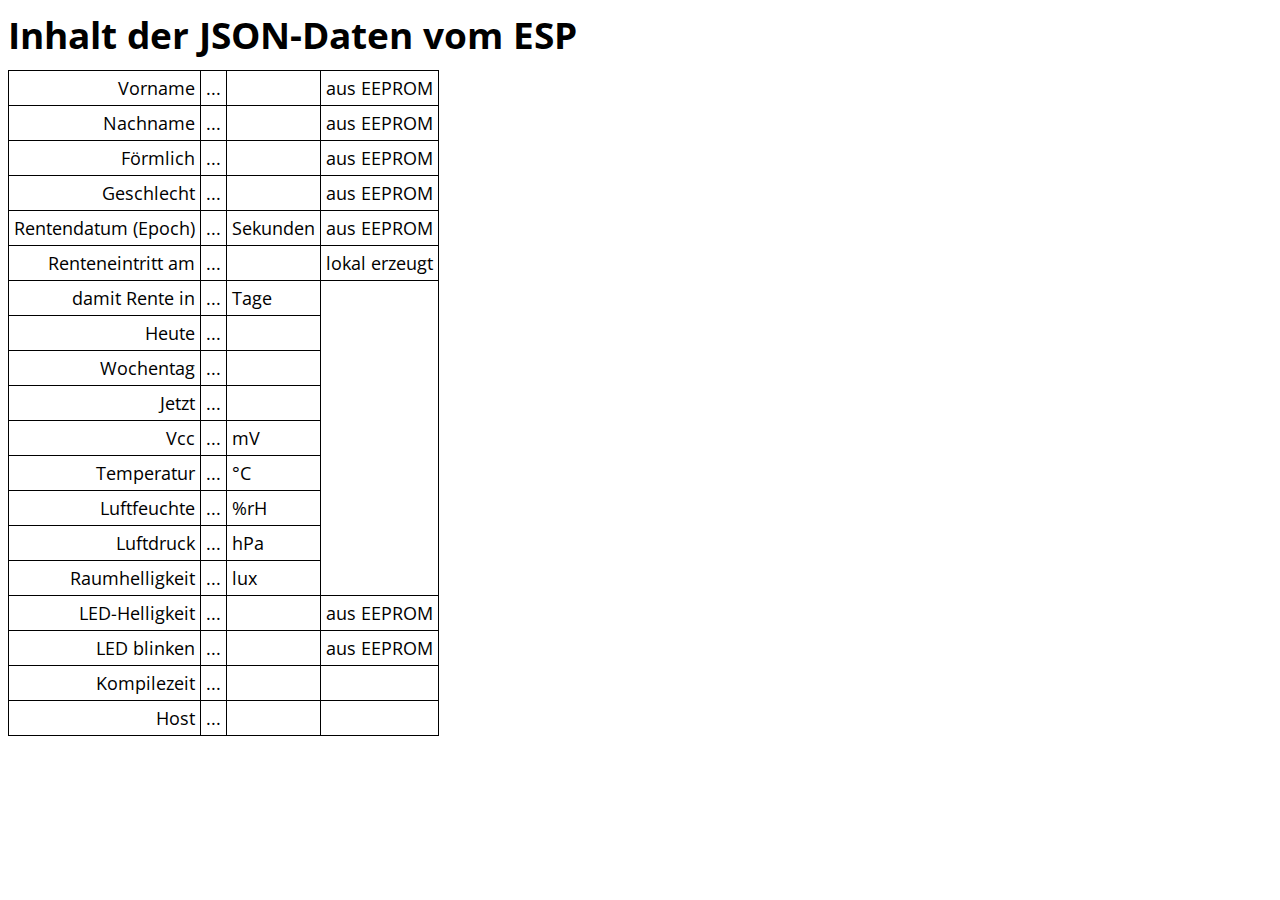
==== data/json.html @ 2db7116b "Initialer Upload der RoW-Uhr" ====
<!DOCTYPE html>
<html lang="de">
    <head>
		<meta http-equiv="Content-Type" content="text/html; charset=utf-8"/>
		<title>RoW-JSON-Daten</title>
		<link rel="stylesheet" href="stil.css">
		<style>
			@import url('https://fonts.googleapis.com/css2?family=Open+Sans:ital,wght@0,300;0,700;1,400&family=Sofia&display=swap');
			table, th, td {
			  border: thin solid black;
			  border-collapse: collapse;
			  padding: 5px;
			}
			
			h1 {
				font-family: 'Open Sans', sans-serif; font-size: 2.3em;
				margin-top: 10px;
				margin-bottom: 10px;
				}

		</style> 
    </head>
<body>
<script>
var Counter = 0;
var EpochRente;
var url = window.location.hostname;

getJSON();
//document.addEventListener("DOMContentLoaded", function(event) { 
//  putCounter();
//});

setInterval(function() {
  // Call der Function mit 5 Sekunden Interval
  getData()
  getJSON();
  MakeRenteDatum(EpochRente);
}, 1000); //1000ms update rate

setInterval(function() {
  // Call der Function mit 5 Sekunden Interval
  putCounter();
  MakeRenteDatum(EpochRente);
}, 2000); //1000ms update rate

function getData() {
  var xhttp = new XMLHttpRequest();
  var LedValue;
  xhttp.onreadystatechange = function() {
    if (this.readyState == 4 && this.status == 200) {
		Counter++;
    }
  };
  xhttp.open("GET", "readLED", true);
  xhttp.send();
}


function getJSON() {
  var xhttp = new XMLHttpRequest();
  xhttp.onreadystatechange = function() {
	if (this.readyState == 4 && this.status == 200) {
		var ESPObj = JSON.parse(this.responseText);
		document.getElementById("vorname").innerHTML = ESPObj.vorname;
		document.getElementById("nachname").innerHTML = ESPObj.nachname;
		document.getElementById("foermlich").innerHTML = ESPObj.foermlich;
		document.getElementById("geschlecht").innerHTML = ESPObj.geschlecht;
		document.getElementById("wochentag").innerHTML = ESPObj.wochentag;
		document.getElementById("tag").innerHTML = ESPObj.tag;
		document.getElementById("uhrzeit").innerHTML = ESPObj.uhrzeit;
		document.getElementById("compile").innerHTML = ESPObj.compile;
		document.getElementById("rentein").innerHTML = ESPObj.rentein;
		document.getElementById("rente").innerHTML = ESPObj.rente;
		EpochRente = ESPObj.rente;
		document.getElementById("temperatur").innerHTML = ESPObj.temperatur;
		document.getElementById("feuchte").innerHTML = ESPObj.feuchte;
		document.getElementById("druck").innerHTML = ESPObj.druck;
		document.getElementById("helligkeit").innerHTML = ESPObj.helligkeit;
		document.getElementById("bright").innerHTML = ESPObj.bright;
		document.getElementById("blink").innerHTML = ESPObj.blink;
		document.getElementById("vcc").innerHTML = ESPObj.vcc;
		document.getElementById("host").innerHTML = "http://" + url;
		document.getElementById("displayCount").innerHTML = Counter;
	}
  };
  xhttp.open("GET", "readJSON", true);
  xhttp.send();
}

/*function putCounter() {
	document.getElementById("displayCount").innerHTML = Counter;
	//document.getElementById("rentedatum").innerHTML = DateRente;
	Counter = Counter + 1;
	}*/
	
function MakeRenteDatum(TimeIn){
	var jsEpoch;
	var RenteString;
	var monate = ["Januar", "Februar", "März", "April", "Mai", "Juni", "Juli", "August", "September", "Oktober", "November", "Dezember"];
	jsEpoch = new Date(TimeIn * 1000);
	RenteString = jsEpoch.getDate()+"."+monate[jsEpoch.getMonth()]+" "+jsEpoch.getFullYear();
	document.getElementById("rentedatum").innerHTML = RenteString;
   }

	
</script>

<h1>
Inhalt der JSON-Daten vom ESP
<br>
</h1>

<font size="4em" face="Open Sans" >
 <table>

  <tr>
    <td align="right">Vorname</td>
    <td align="right"><span id="vorname">...</span></td>
    <td align="left">      </td>
	<td align="left">aus EEPROM</td>
  </tr>
  <tr>
    <td align="right">Nachname</td>
    <td align="right"><span id="nachname">...</span></td>
    <td align="left"></td>
	<td align="left">aus EEPROM</td>
  </tr>
  <tr>
    <td align="right">Förmlich</td>
    <td align="right"><span id="foermlich">...</span></td>
    <td align="left"></td>
	<td align="left">aus EEPROM</td>
  </tr>
  <tr>
    <td align="right">Geschlecht</td>
    <td align="right"><span id="geschlecht">...</span></td>
    <td align="left"></td>
	<td align="left">aus EEPROM</td>
  </tr>
  <tr>
    <td align="right">Rentendatum (Epoch)</td>
    <td align="right"><span id="rente">...</span></td>
    <td align="left">Sekunden</td>
	<td align="left">aus EEPROM</td>
  </tr>
  <tr>
    <td align="right">Renteneintritt am</td>
    <td align="right"><span id="rentedatum">...</span></td>
    <td align="left"></td>
	<td align="left">lokal erzeugt</td>
  </tr>
  <tr>
    <td align="right">damit Rente in</td>
    <td align="right"><span id="rentein">...</span></td>
    <td align="left">Tage</td>
  </tr>
  <tr>
    <td align="right">Heute</td>
    <td align="right"><span id="tag">...</span></td>
    <td align="left"></td>
  </tr>
  <tr>
    <td align="right">Wochentag</td>
    <td align="right"><span id="wochentag">...</span></td>
    <td align="left"></td>
  </tr>
  <tr>
    <td align="right">Jetzt</td>
    <td align="right"><span id="uhrzeit">...</span></td>
    <td align="left"></td>
  </tr>
  <tr>
    <td align="right">Vcc</td>
    <td align="right"><span id="vcc">...</span></td>
    <td align="left">mV</td>
  </tr>
  <tr>
    <td align="right">Temperatur</td>
    <td align="right"><span id="temperatur">...</span></td>
    <td align="left">°C</td>
  </tr>
  <tr>
    <td align="right">Luftfeuchte</td>
    <td align="right"><span id="feuchte">...</span></td>
    <td align="left">%rH</td>
  </tr>
  <tr>
    <td align="right">Luftdruck</td>
    <td align="right"><span id="druck">...</span></td>
    <td align="left">hPa</td>
  </tr>
  <tr>
    <td align="right">Raumhelligkeit</td>
    <td align="right"><span id="helligkeit">...</span></td>
    <td align="left">lux</td>
  </tr>
  <tr>
    <td align="right">LED-Helligkeit</td>
    <td align="right"><span id="bright">...</span></td>
    <td align="left"></td>
	<td align="left">aus EEPROM</td>
  </tr>
  <tr>
    <td align="right">LED blinken</td>
    <td align="right"><span id="blink">...</span></td>
    <td align="left"></td>
	<td align="left">aus EEPROM</td>
  </tr>
  <tr>
    <td align="right">Kompilezeit</td>
    <td align="right"><span id="compile">...</span></td>
    <td align="left"></td>
  </tr>
  <tr>
    <td align="right">Host</td>
    <td align="right"><span id="host">...</span></td>
    <td align="right"></td>
	<td align="center"> <span id="displayCount"></span></td>
  </tr>

</table>
</font>
</body>
</html>
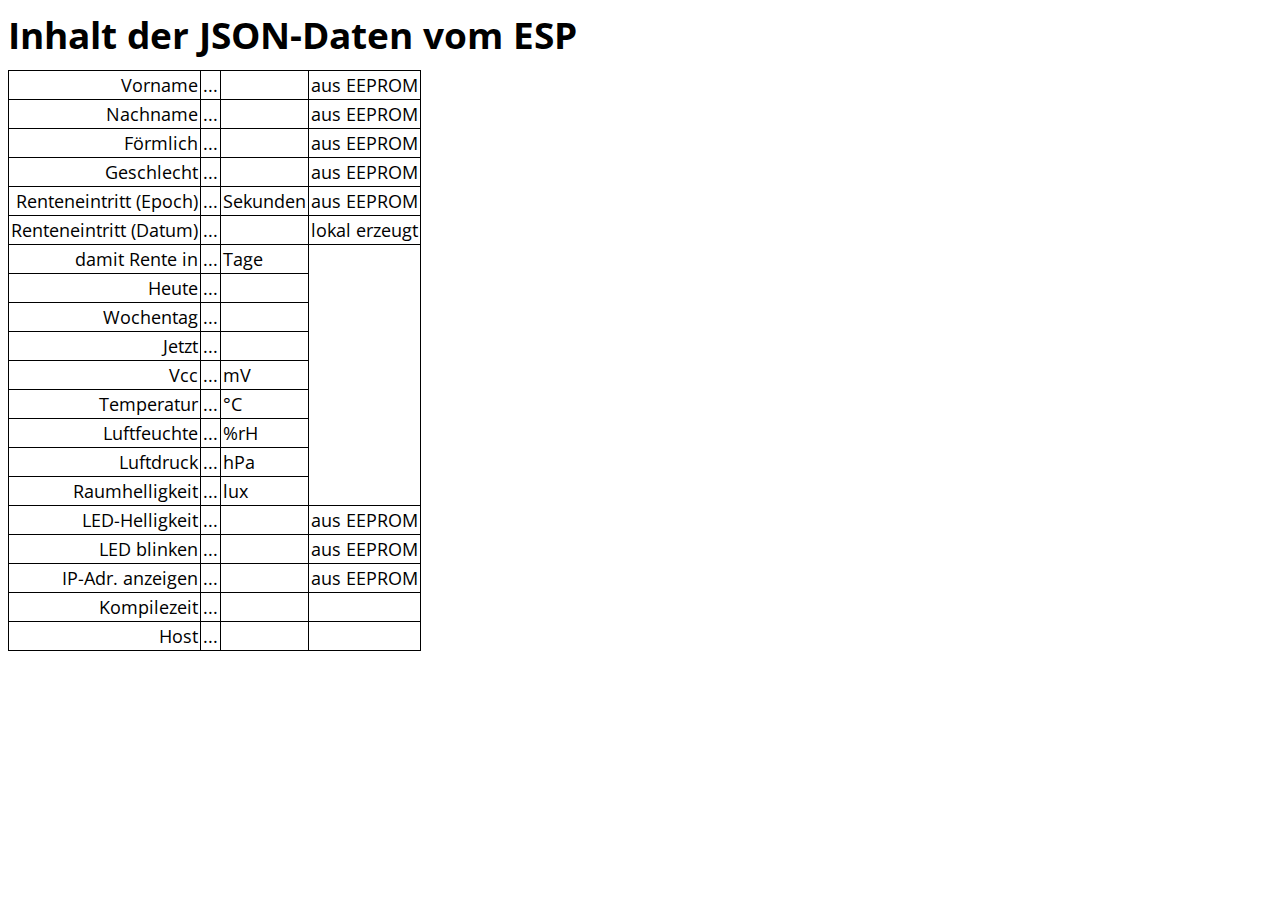
==== commit 1a4fa28c: "Add files via upload" ====
--- a/data/json.html
+++ b/data/json.html
@@ -9,7 +9,7 @@
 			table, th, td {
 			  border: thin solid black;
 			  border-collapse: collapse;
-			  padding: 5px;
+			  padding: 2px;
 			}
 			
 			h1 {
@@ -79,6 +79,7 @@
 		document.getElementById("helligkeit").innerHTML = ESPObj.helligkeit;
 		document.getElementById("bright").innerHTML = ESPObj.bright;
 		document.getElementById("blink").innerHTML = ESPObj.blink;
+		document.getElementById("ipaddress").innerHTML = ESPObj.showIP;
 		document.getElementById("vcc").innerHTML = ESPObj.vcc;
 		document.getElementById("host").innerHTML = "http://" + url;
 		document.getElementById("displayCount").innerHTML = Counter;
@@ -139,13 +140,13 @@
 	<td align="left">aus EEPROM</td>
   </tr>
   <tr>
-    <td align="right">Rentendatum (Epoch)</td>
+    <td align="right">Renteneintritt (Epoch)</td>
     <td align="right"><span id="rente">...</span></td>
     <td align="left">Sekunden</td>
 	<td align="left">aus EEPROM</td>
   </tr>
   <tr>
-    <td align="right">Renteneintritt am</td>
+    <td align="right">Renteneintritt (Datum)</td>
     <td align="right"><span id="rentedatum">...</span></td>
     <td align="left"></td>
 	<td align="left">lokal erzeugt</td>
@@ -204,6 +205,12 @@
   <tr>
     <td align="right">LED blinken</td>
     <td align="right"><span id="blink">...</span></td>
+    <td align="left"></td>
+	<td align="left">aus EEPROM</td>
+  </tr>
+  <tr>
+    <td align="right">IP-Adr. anzeigen</td>
+    <td align="right"><span id="ipaddress">...</span></td>
     <td align="left"></td>
 	<td align="left">aus EEPROM</td>
   </tr>
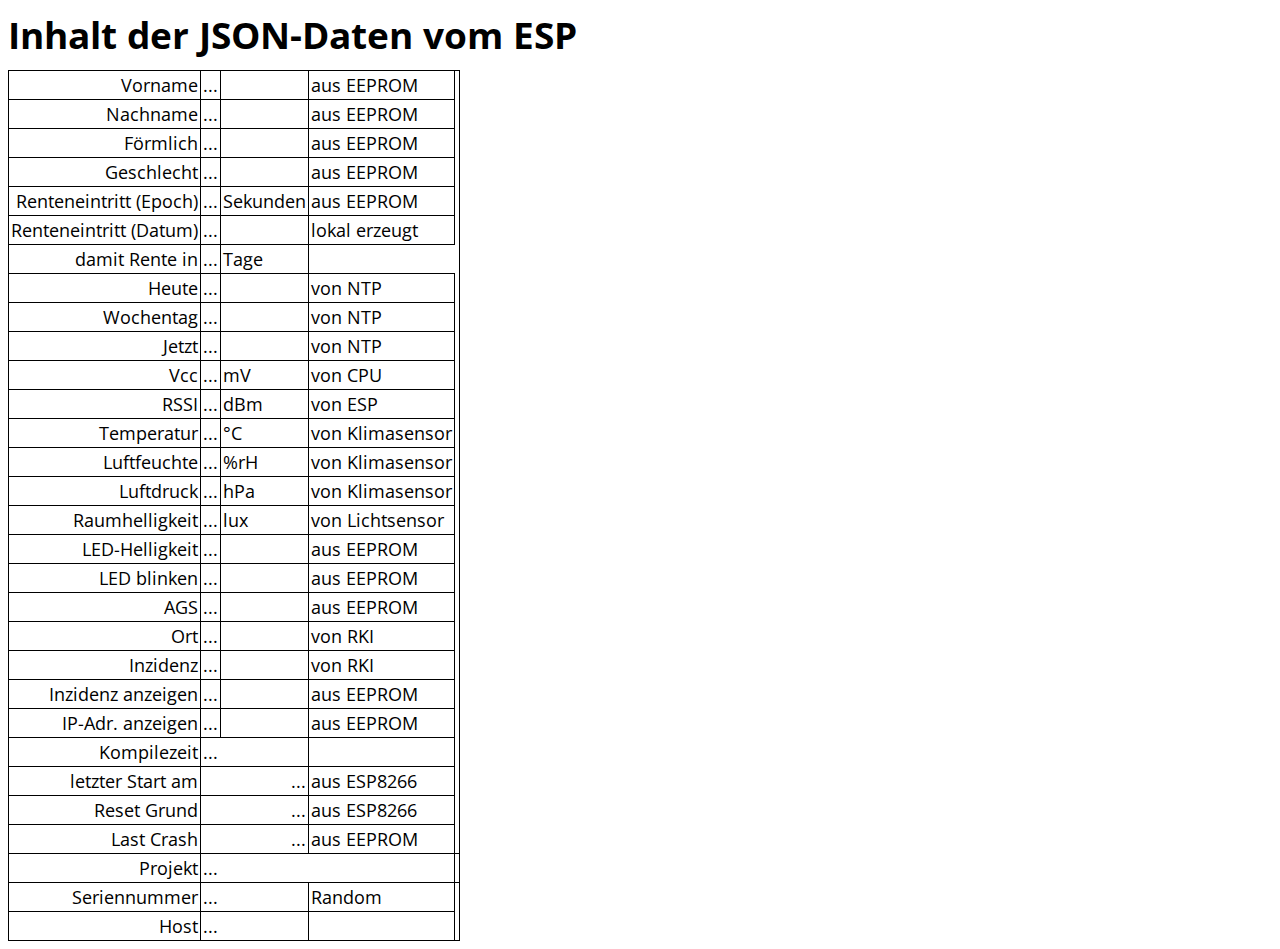
==== commit fd44408e: "Major Update" ====
--- a/data/json.html
+++ b/data/json.html
@@ -1,233 +1,311 @@
-<!DOCTYPE html>
-<html lang="de">
-    <head>
-		<meta http-equiv="Content-Type" content="text/html; charset=utf-8"/>
-		<title>RoW-JSON-Daten</title>
-		<link rel="stylesheet" href="stil.css">
-		<style>
-			@import url('https://fonts.googleapis.com/css2?family=Open+Sans:ital,wght@0,300;0,700;1,400&family=Sofia&display=swap');
-			table, th, td {
-			  border: thin solid black;
-			  border-collapse: collapse;
-			  padding: 2px;
-			}
-			
-			h1 {
-				font-family: 'Open Sans', sans-serif; font-size: 2.3em;
-				margin-top: 10px;
-				margin-bottom: 10px;
-				}
-
-		</style> 
-    </head>
-<body>
-<script>
-var Counter = 0;
-var EpochRente;
-var url = window.location.hostname;
-
-getJSON();
-//document.addEventListener("DOMContentLoaded", function(event) { 
-//  putCounter();
-//});
-
-setInterval(function() {
-  // Call der Function mit 5 Sekunden Interval
-  getData()
-  getJSON();
-  MakeRenteDatum(EpochRente);
-}, 1000); //1000ms update rate
-
-setInterval(function() {
-  // Call der Function mit 5 Sekunden Interval
-  putCounter();
-  MakeRenteDatum(EpochRente);
-}, 2000); //1000ms update rate
-
-function getData() {
-  var xhttp = new XMLHttpRequest();
-  var LedValue;
-  xhttp.onreadystatechange = function() {
-    if (this.readyState == 4 && this.status == 200) {
-		Counter++;
-    }
-  };
-  xhttp.open("GET", "readLED", true);
-  xhttp.send();
-}
-
-
-function getJSON() {
-  var xhttp = new XMLHttpRequest();
-  xhttp.onreadystatechange = function() {
-	if (this.readyState == 4 && this.status == 200) {
-		var ESPObj = JSON.parse(this.responseText);
-		document.getElementById("vorname").innerHTML = ESPObj.vorname;
-		document.getElementById("nachname").innerHTML = ESPObj.nachname;
-		document.getElementById("foermlich").innerHTML = ESPObj.foermlich;
-		document.getElementById("geschlecht").innerHTML = ESPObj.geschlecht;
-		document.getElementById("wochentag").innerHTML = ESPObj.wochentag;
-		document.getElementById("tag").innerHTML = ESPObj.tag;
-		document.getElementById("uhrzeit").innerHTML = ESPObj.uhrzeit;
-		document.getElementById("compile").innerHTML = ESPObj.compile;
-		document.getElementById("rentein").innerHTML = ESPObj.rentein;
-		document.getElementById("rente").innerHTML = ESPObj.rente;
-		EpochRente = ESPObj.rente;
-		document.getElementById("temperatur").innerHTML = ESPObj.temperatur;
-		document.getElementById("feuchte").innerHTML = ESPObj.feuchte;
-		document.getElementById("druck").innerHTML = ESPObj.druck;
-		document.getElementById("helligkeit").innerHTML = ESPObj.helligkeit;
-		document.getElementById("bright").innerHTML = ESPObj.bright;
-		document.getElementById("blink").innerHTML = ESPObj.blink;
-		document.getElementById("ipaddress").innerHTML = ESPObj.showIP;
-		document.getElementById("vcc").innerHTML = ESPObj.vcc;
-		document.getElementById("host").innerHTML = "http://" + url;
-		document.getElementById("displayCount").innerHTML = Counter;
-	}
-  };
-  xhttp.open("GET", "readJSON", true);
-  xhttp.send();
-}
-
-/*function putCounter() {
-	document.getElementById("displayCount").innerHTML = Counter;
-	//document.getElementById("rentedatum").innerHTML = DateRente;
-	Counter = Counter + 1;
-	}*/
-	
-function MakeRenteDatum(TimeIn){
-	var jsEpoch;
-	var RenteString;
-	var monate = ["Januar", "Februar", "März", "April", "Mai", "Juni", "Juli", "August", "September", "Oktober", "November", "Dezember"];
-	jsEpoch = new Date(TimeIn * 1000);
-	RenteString = jsEpoch.getDate()+"."+monate[jsEpoch.getMonth()]+" "+jsEpoch.getFullYear();
-	document.getElementById("rentedatum").innerHTML = RenteString;
-   }
-
-	
-</script>
-
-<h1>
-Inhalt der JSON-Daten vom ESP
-<br>
-</h1>
-
-<font size="4em" face="Open Sans" >
- <table>
-
-  <tr>
-    <td align="right">Vorname</td>
-    <td align="right"><span id="vorname">...</span></td>
-    <td align="left">      </td>
-	<td align="left">aus EEPROM</td>
-  </tr>
-  <tr>
-    <td align="right">Nachname</td>
-    <td align="right"><span id="nachname">...</span></td>
-    <td align="left"></td>
-	<td align="left">aus EEPROM</td>
-  </tr>
-  <tr>
-    <td align="right">Förmlich</td>
-    <td align="right"><span id="foermlich">...</span></td>
-    <td align="left"></td>
-	<td align="left">aus EEPROM</td>
-  </tr>
-  <tr>
-    <td align="right">Geschlecht</td>
-    <td align="right"><span id="geschlecht">...</span></td>
-    <td align="left"></td>
-	<td align="left">aus EEPROM</td>
-  </tr>
-  <tr>
-    <td align="right">Renteneintritt (Epoch)</td>
-    <td align="right"><span id="rente">...</span></td>
-    <td align="left">Sekunden</td>
-	<td align="left">aus EEPROM</td>
-  </tr>
-  <tr>
-    <td align="right">Renteneintritt (Datum)</td>
-    <td align="right"><span id="rentedatum">...</span></td>
-    <td align="left"></td>
-	<td align="left">lokal erzeugt</td>
-  </tr>
-  <tr>
-    <td align="right">damit Rente in</td>
-    <td align="right"><span id="rentein">...</span></td>
-    <td align="left">Tage</td>
-  </tr>
-  <tr>
-    <td align="right">Heute</td>
-    <td align="right"><span id="tag">...</span></td>
-    <td align="left"></td>
-  </tr>
-  <tr>
-    <td align="right">Wochentag</td>
-    <td align="right"><span id="wochentag">...</span></td>
-    <td align="left"></td>
-  </tr>
-  <tr>
-    <td align="right">Jetzt</td>
-    <td align="right"><span id="uhrzeit">...</span></td>
-    <td align="left"></td>
-  </tr>
-  <tr>
-    <td align="right">Vcc</td>
-    <td align="right"><span id="vcc">...</span></td>
-    <td align="left">mV</td>
-  </tr>
-  <tr>
-    <td align="right">Temperatur</td>
-    <td align="right"><span id="temperatur">...</span></td>
-    <td align="left">°C</td>
-  </tr>
-  <tr>
-    <td align="right">Luftfeuchte</td>
-    <td align="right"><span id="feuchte">...</span></td>
-    <td align="left">%rH</td>
-  </tr>
-  <tr>
-    <td align="right">Luftdruck</td>
-    <td align="right"><span id="druck">...</span></td>
-    <td align="left">hPa</td>
-  </tr>
-  <tr>
-    <td align="right">Raumhelligkeit</td>
-    <td align="right"><span id="helligkeit">...</span></td>
-    <td align="left">lux</td>
-  </tr>
-  <tr>
-    <td align="right">LED-Helligkeit</td>
-    <td align="right"><span id="bright">...</span></td>
-    <td align="left"></td>
-	<td align="left">aus EEPROM</td>
-  </tr>
-  <tr>
-    <td align="right">LED blinken</td>
-    <td align="right"><span id="blink">...</span></td>
-    <td align="left"></td>
-	<td align="left">aus EEPROM</td>
-  </tr>
-  <tr>
-    <td align="right">IP-Adr. anzeigen</td>
-    <td align="right"><span id="ipaddress">...</span></td>
-    <td align="left"></td>
-	<td align="left">aus EEPROM</td>
-  </tr>
-  <tr>
-    <td align="right">Kompilezeit</td>
-    <td align="right"><span id="compile">...</span></td>
-    <td align="left"></td>
-  </tr>
-  <tr>
-    <td align="right">Host</td>
-    <td align="right"><span id="host">...</span></td>
-    <td align="right"></td>
-	<td align="center"> <span id="displayCount"></span></td>
-  </tr>
-
-</table>
-</font>
-</body>
-</html>
-
+<!DOCTYPE html>
+<html lang="de">
+    <head>
+		<meta http-equiv="Content-Type" content="text/html; charset=utf-8"/>
+		<meta name="viewport" content="width=device-width, initial-scale=1.0">
+		<title>RoW-JSON-Daten</title>
+		<link rel="stylesheet" href="stil.css">
+		<style>
+			@import url('https://fonts.googleapis.com/css2?family=Open+Sans:ital,wght@0,300;0,700;1,400&family=Sofia&display=swap');
+			table, th, td {
+			  border: thin solid black;
+			  border-collapse: collapse;
+			  padding: 2px;
+			}
+			
+			h1 {
+				font-family: 'Open Sans', sans-serif; font-size: 2.3em;
+				margin-top: 10px;
+				margin-bottom: 10px;
+				}
+
+		</style> 
+    </head>
+<body>
+<script>
+var Counter = 0;
+var EpochRente;
+var url = window.location.hostname;
+
+getJSON();
+//document.addEventListener("DOMContentLoaded", function(event) { 
+//  putCounter();
+//});
+
+setInterval(function() {
+  // Call der Function mit 5 Sekunden Interval
+  getData()
+  getJSON();
+  MakeRenteDatum(EpochRente);
+}, 1000); //1000ms update rate
+
+setInterval(function() {
+  // Call der Function mit 5 Sekunden Interval
+  //putCounter();
+  MakeRenteDatum(EpochRente);
+}, 5000); //5000ms update rate
+
+function getData() {
+  var xhttp = new XMLHttpRequest();
+  var LedValue;
+  xhttp.onreadystatechange = function() {
+    if (this.readyState == 4 && this.status == 200) {
+		Counter++;
+    }
+  };
+  xhttp.open("GET", "readLED", true);
+  xhttp.send();
+}
+
+
+function getJSON() {
+  var xhttp = new XMLHttpRequest();
+  xhttp.onreadystatechange = function() {
+	if (this.readyState == 4 && this.status == 200) {
+		var ESPObj = JSON.parse(this.responseText);
+		document.getElementById("vorname").innerHTML = ESPObj.vorname;
+		document.getElementById("nachname").innerHTML = ESPObj.nachname;
+		document.getElementById("foermlich").innerHTML = ESPObj.foermlich;
+		document.getElementById("geschlecht").innerHTML = ESPObj.geschlecht;
+		document.getElementById("wochentag").innerHTML = ESPObj.wochentag;
+		document.getElementById("tag").innerHTML = ESPObj.tag;
+		document.getElementById("uhrzeit").innerHTML = ESPObj.uhrzeit;
+		document.getElementById("compile").innerHTML = ESPObj.compile;
+		document.getElementById("rentein").innerHTML = ESPObj.rentein;
+		document.getElementById("rente").innerHTML = ESPObj.rente;
+		EpochRente = ESPObj.rente;
+		document.getElementById("temperatur").innerHTML = ESPObj.temperatur;
+		document.getElementById("feuchte").innerHTML = ESPObj.feuchte;
+        
+        if(ESPObj.druck == 0)
+            document.getElementById("druck").innerHTML = "kein Sensor";
+        else
+            document.getElementById("druck").innerHTML = ESPObj.druck;
+        
+		document.getElementById("helligkeit").innerHTML = ESPObj.helligkeit;
+		document.getElementById("bright").innerHTML = ESPObj.bright;
+		document.getElementById("signal").innerHTML = ESPObj.signal;
+		document.getElementById("blink").innerHTML = ESPObj.blink;
+		document.getElementById("ipaddress").innerHTML = ESPObj.showIP;
+		document.getElementById("vcc").innerHTML = ESPObj.vcc;
+		document.getElementById("host").innerHTML = "http://" + url;
+		document.getElementById("displayCount").innerHTML = Counter;
+		document.getElementById("ags").innerHTML = ESPObj.ags;
+		document.getElementById("county").innerHTML = ESPObj.county;
+		document.getElementById("inzidenz").innerHTML = ESPObj.inzidenz;
+		document.getElementById("showInz").innerHTML = ESPObj.showInz;
+		document.getElementById("baseFile").innerHTML = ESPObj.baseFile;
+		document.getElementById("serialnumber").innerHTML = ESPObj.serialnumber;
+		document.getElementById("resetReason").innerHTML = ESPObj.resetReason;
+		document.getElementById("startTime").innerHTML = ESPObj.startTime;
+		document.getElementById("crash").innerHTML = ESPObj.crash;
+	}
+  };
+  xhttp.open("GET", "readJSON", true);
+  xhttp.send();
+}
+
+/*function putCounter() {
+	document.getElementById("displayCount").innerHTML = Counter;
+	//document.getElementById("rentedatum").innerHTML = DateRente;
+	Counter = Counter + 1;
+	}*/
+	
+function MakeRenteDatum(TimeIn){
+	var jsEpoch;
+	var RenteString;
+	var monate = ["Januar", "Februar", "März", "April", "Mai", "Juni", "Juli", "August", "September", "Oktober", "November", "Dezember"];
+	jsEpoch = new Date(TimeIn * 1000);
+	RenteString = jsEpoch.getDate()+"."+monate[jsEpoch.getMonth()]+" "+jsEpoch.getFullYear();
+	document.getElementById("rentedatum").innerHTML = RenteString;
+   }
+
+	
+</script>
+
+<h1>
+Inhalt der JSON-Daten vom ESP
+<br>
+</h1>
+
+<font size="4em" face="Open Sans" >
+ <table>
+
+  <tr>
+    <td align="right">Vorname</td>
+    <td align="right"><span id="vorname">...</span></td>
+    <td align="left">      </td>
+	<td align="left">aus EEPROM</td>
+  </tr>
+  <tr>
+    <td align="right">Nachname</td>
+    <td align="right"><span id="nachname">...</span></td>
+    <td align="left"></td>
+	<td align="left">aus EEPROM</td>
+  </tr>
+  <tr>
+    <td align="right">Förmlich</td>
+    <td align="right"><span id="foermlich">...</span></td>
+    <td align="left"></td>
+	<td align="left">aus EEPROM</td>
+  </tr>
+  <tr>
+    <td align="right">Geschlecht</td>
+    <td align="right"><span id="geschlecht">...</span></td>
+    <td align="left"></td>
+	<td align="left">aus EEPROM</td>
+  </tr>
+  <tr>
+    <td align="right">Renteneintritt (Epoch)</td>
+    <td align="right"><span id="rente">...</span></td>
+    <td align="left">Sekunden</td>
+	<td align="left">aus EEPROM</td>
+  </tr>
+  <tr>
+    <td align="right">Renteneintritt (Datum)</td>
+    <td align="right"><span id="rentedatum">...</span></td>
+    <td align="left"></td>
+	<td align="left">lokal erzeugt</td>
+  </tr>
+  <tr>
+    <td align="right">damit Rente in</td>
+    <td align="right"><span id="rentein">...</span></td>
+    <td align="left">Tage</td>
+  </tr>
+  <tr>
+    <td align="right">Heute</td>
+    <td align="right"><span id="tag">...</span></td>
+    <td align="left"></td>
+	<td align="left">von NTP</td>
+  </tr>
+  <tr>
+    <td align="right">Wochentag</td>
+    <td align="right"><span id="wochentag">...</span></td>
+    <td align="left"></td>
+	<td align="left">von NTP</td>
+  </tr>
+  <tr>
+    <td align="right">Jetzt</td>
+    <td align="right"><span id="uhrzeit">...</span></td>
+    <td align="left"></td>
+	<td align="left">von NTP</td>
+  </tr>
+  <tr>
+    <td align="right">Vcc</td>
+    <td align="right"><span id="vcc">...</span></td>
+    <td align="left">mV</td>
+	<td align="left">von CPU</td>
+  </tr>
+  <tr>
+    <td align="right">RSSI</td>
+    <td align="right"><span id="signal">...</span></td>
+    <td align="left">dBm</td>
+	<td align="left">von ESP</td>
+  </tr>
+  <tr>
+    <td align="right">Temperatur</td>
+    <td align="right"><span id="temperatur">...</span></td>
+    <td align="left">°C</td>
+	<td align="left">von Klimasensor</td>
+  </tr>
+  <tr>
+    <td align="right">Luftfeuchte</td>
+    <td align="right"><span id="feuchte">...</span></td>
+    <td align="left">%rH</td>
+	<td align="left">von Klimasensor</td>
+  </tr>
+  <tr>
+    <td align="right">Luftdruck</td>
+    <td align="right"><span id="druck">...</span></td>
+    <td align="left">hPa</td>
+	<td align="left">von Klimasensor</td>
+  </tr>
+  <tr>
+    <td align="right">Raumhelligkeit</td>
+    <td align="right"><span id="helligkeit">...</span></td>
+    <td align="left">lux</td>
+	<td align="left">von Lichtsensor</td>
+  </tr>
+  <tr>
+    <td align="right">LED-Helligkeit</td>
+    <td align="right"><span id="bright">...</span></td>
+    <td align="left"></td>
+	<td align="left">aus EEPROM</td>
+  </tr>
+  <tr>
+    <td align="right">LED blinken</td>
+    <td align="right"><span id="blink">...</span></td>
+    <td align="left"></td>
+	<td align="left">aus EEPROM</td>
+  </tr>
+  <tr>
+    <td align="right">AGS</td>
+    <td align="right"><span id="ags">...</span></td>
+    <td align="left"></td>
+	<td align="left">aus EEPROM</td>
+  </tr>
+  <tr>
+    <td align="right">Ort</td>
+    <td align="right"><span id="county">...</span></td>
+    <td align="left"></td>
+	<td align="left">von RKI</td>
+  </tr>
+  <tr>
+    <td align="right">Inzidenz</td>
+    <td align="right"><span id="inzidenz">...</span></td>
+    <td align="left"></td>
+	<td align="left">von RKI</td>
+  </tr>
+  <tr>
+    <td align="right">Inzidenz anzeigen</td>
+    <td align="right"><span id="showInz">...</span></td>
+    <td align="left"></td>
+	<td align="left">aus EEPROM</td>
+  </tr>
+  <tr>
+    <td align="right">IP-Adr. anzeigen</td>
+    <td align="right"><span id="ipaddress">...</span></td>
+    <td align="left"></td>
+	<td align="left">aus EEPROM</td>
+  </tr>
+  <tr>
+    <td align="right">Kompilezeit</td>
+    <td  colspan="2" align="left"><span id="compile">...</span></td>
+    <td align="left"></td>
+  </tr>
+  <tr>
+    <td align="right">letzter Start am</td>
+    <td colspan="2" align="right"><span id="startTime">...</span></td>
+	<td align="left">aus ESP8266</td>
+  </tr>
+  <tr>
+    <td align="right">Reset Grund</td>
+    <td colspan="2" align="right"><span id="resetReason">...</span></td>
+	<td align="left">aus ESP8266</td>
+  </tr>
+  <tr>
+    <td align="right">Last Crash</td>
+    <td colspan="2" align="right"><span id="crash">...</span></td>
+	<td align="left">aus EEPROM</td>
+  </tr>
+  <tr>
+    <td align="right">Projekt</td>
+    <td colspan="3" align="left"><span id="baseFile">...</span></td>
+    <td align="left"></td>
+  </tr>
+  <tr>
+    <td align="right">Seriennummer</td>
+    <td colspan="2" align="left"><span id="serialnumber">...</span></td>
+	<td align="left">Random</td>
+  </tr>
+  <tr>
+    <td align="right">Host</td>
+    <td colspan="2" align="left"><span id="host">...</span></td>
+	<td align="center"> <span id="displayCount"></span></td>
+  </tr>
+
+</table>
+</font>
+</body>
+</html>
+
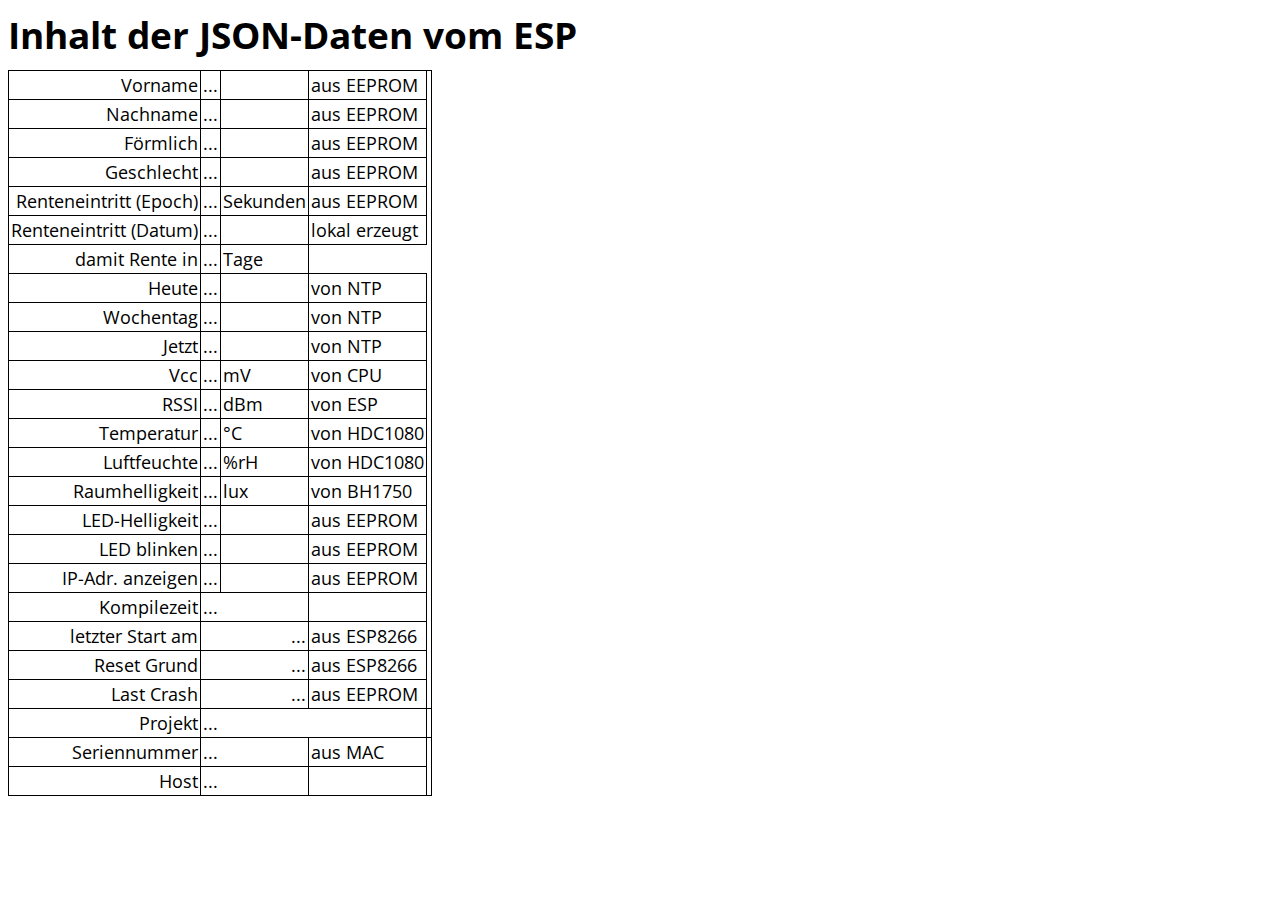
==== commit 2dea7ff0: "Neue Version ohne RKI" ====
--- a/data/json.html
+++ b/data/json.html
@@ -1,311 +1,270 @@
-<!DOCTYPE html>
-<html lang="de">
-    <head>
-		<meta http-equiv="Content-Type" content="text/html; charset=utf-8"/>
-		<meta name="viewport" content="width=device-width, initial-scale=1.0">
-		<title>RoW-JSON-Daten</title>
-		<link rel="stylesheet" href="stil.css">
-		<style>
-			@import url('https://fonts.googleapis.com/css2?family=Open+Sans:ital,wght@0,300;0,700;1,400&family=Sofia&display=swap');
-			table, th, td {
-			  border: thin solid black;
-			  border-collapse: collapse;
-			  padding: 2px;
-			}
-			
-			h1 {
-				font-family: 'Open Sans', sans-serif; font-size: 2.3em;
-				margin-top: 10px;
-				margin-bottom: 10px;
-				}
-
-		</style> 
-    </head>
-<body>
-<script>
-var Counter = 0;
-var EpochRente;
-var url = window.location.hostname;
-
-getJSON();
-//document.addEventListener("DOMContentLoaded", function(event) { 
-//  putCounter();
-//});
-
-setInterval(function() {
-  // Call der Function mit 5 Sekunden Interval
-  getData()
-  getJSON();
-  MakeRenteDatum(EpochRente);
-}, 1000); //1000ms update rate
-
-setInterval(function() {
-  // Call der Function mit 5 Sekunden Interval
-  //putCounter();
-  MakeRenteDatum(EpochRente);
-}, 5000); //5000ms update rate
-
-function getData() {
-  var xhttp = new XMLHttpRequest();
-  var LedValue;
-  xhttp.onreadystatechange = function() {
-    if (this.readyState == 4 && this.status == 200) {
-		Counter++;
-    }
-  };
-  xhttp.open("GET", "readLED", true);
-  xhttp.send();
-}
-
-
-function getJSON() {
-  var xhttp = new XMLHttpRequest();
-  xhttp.onreadystatechange = function() {
-	if (this.readyState == 4 && this.status == 200) {
-		var ESPObj = JSON.parse(this.responseText);
-		document.getElementById("vorname").innerHTML = ESPObj.vorname;
-		document.getElementById("nachname").innerHTML = ESPObj.nachname;
-		document.getElementById("foermlich").innerHTML = ESPObj.foermlich;
-		document.getElementById("geschlecht").innerHTML = ESPObj.geschlecht;
-		document.getElementById("wochentag").innerHTML = ESPObj.wochentag;
-		document.getElementById("tag").innerHTML = ESPObj.tag;
-		document.getElementById("uhrzeit").innerHTML = ESPObj.uhrzeit;
-		document.getElementById("compile").innerHTML = ESPObj.compile;
-		document.getElementById("rentein").innerHTML = ESPObj.rentein;
-		document.getElementById("rente").innerHTML = ESPObj.rente;
-		EpochRente = ESPObj.rente;
-		document.getElementById("temperatur").innerHTML = ESPObj.temperatur;
-		document.getElementById("feuchte").innerHTML = ESPObj.feuchte;
-        
-        if(ESPObj.druck == 0)
-            document.getElementById("druck").innerHTML = "kein Sensor";
-        else
-            document.getElementById("druck").innerHTML = ESPObj.druck;
-        
-		document.getElementById("helligkeit").innerHTML = ESPObj.helligkeit;
-		document.getElementById("bright").innerHTML = ESPObj.bright;
-		document.getElementById("signal").innerHTML = ESPObj.signal;
-		document.getElementById("blink").innerHTML = ESPObj.blink;
-		document.getElementById("ipaddress").innerHTML = ESPObj.showIP;
-		document.getElementById("vcc").innerHTML = ESPObj.vcc;
-		document.getElementById("host").innerHTML = "http://" + url;
-		document.getElementById("displayCount").innerHTML = Counter;
-		document.getElementById("ags").innerHTML = ESPObj.ags;
-		document.getElementById("county").innerHTML = ESPObj.county;
-		document.getElementById("inzidenz").innerHTML = ESPObj.inzidenz;
-		document.getElementById("showInz").innerHTML = ESPObj.showInz;
-		document.getElementById("baseFile").innerHTML = ESPObj.baseFile;
-		document.getElementById("serialnumber").innerHTML = ESPObj.serialnumber;
-		document.getElementById("resetReason").innerHTML = ESPObj.resetReason;
-		document.getElementById("startTime").innerHTML = ESPObj.startTime;
-		document.getElementById("crash").innerHTML = ESPObj.crash;
-	}
-  };
-  xhttp.open("GET", "readJSON", true);
-  xhttp.send();
-}
-
-/*function putCounter() {
-	document.getElementById("displayCount").innerHTML = Counter;
-	//document.getElementById("rentedatum").innerHTML = DateRente;
-	Counter = Counter + 1;
-	}*/
-	
-function MakeRenteDatum(TimeIn){
-	var jsEpoch;
-	var RenteString;
-	var monate = ["Januar", "Februar", "März", "April", "Mai", "Juni", "Juli", "August", "September", "Oktober", "November", "Dezember"];
-	jsEpoch = new Date(TimeIn * 1000);
-	RenteString = jsEpoch.getDate()+"."+monate[jsEpoch.getMonth()]+" "+jsEpoch.getFullYear();
-	document.getElementById("rentedatum").innerHTML = RenteString;
-   }
-
-	
-</script>
-
-<h1>
-Inhalt der JSON-Daten vom ESP
-<br>
-</h1>
-
-<font size="4em" face="Open Sans" >
- <table>
-
-  <tr>
-    <td align="right">Vorname</td>
-    <td align="right"><span id="vorname">...</span></td>
-    <td align="left">      </td>
-	<td align="left">aus EEPROM</td>
-  </tr>
-  <tr>
-    <td align="right">Nachname</td>
-    <td align="right"><span id="nachname">...</span></td>
-    <td align="left"></td>
-	<td align="left">aus EEPROM</td>
-  </tr>
-  <tr>
-    <td align="right">Förmlich</td>
-    <td align="right"><span id="foermlich">...</span></td>
-    <td align="left"></td>
-	<td align="left">aus EEPROM</td>
-  </tr>
-  <tr>
-    <td align="right">Geschlecht</td>
-    <td align="right"><span id="geschlecht">...</span></td>
-    <td align="left"></td>
-	<td align="left">aus EEPROM</td>
-  </tr>
-  <tr>
-    <td align="right">Renteneintritt (Epoch)</td>
-    <td align="right"><span id="rente">...</span></td>
-    <td align="left">Sekunden</td>
-	<td align="left">aus EEPROM</td>
-  </tr>
-  <tr>
-    <td align="right">Renteneintritt (Datum)</td>
-    <td align="right"><span id="rentedatum">...</span></td>
-    <td align="left"></td>
-	<td align="left">lokal erzeugt</td>
-  </tr>
-  <tr>
-    <td align="right">damit Rente in</td>
-    <td align="right"><span id="rentein">...</span></td>
-    <td align="left">Tage</td>
-  </tr>
-  <tr>
-    <td align="right">Heute</td>
-    <td align="right"><span id="tag">...</span></td>
-    <td align="left"></td>
-	<td align="left">von NTP</td>
-  </tr>
-  <tr>
-    <td align="right">Wochentag</td>
-    <td align="right"><span id="wochentag">...</span></td>
-    <td align="left"></td>
-	<td align="left">von NTP</td>
-  </tr>
-  <tr>
-    <td align="right">Jetzt</td>
-    <td align="right"><span id="uhrzeit">...</span></td>
-    <td align="left"></td>
-	<td align="left">von NTP</td>
-  </tr>
-  <tr>
-    <td align="right">Vcc</td>
-    <td align="right"><span id="vcc">...</span></td>
-    <td align="left">mV</td>
-	<td align="left">von CPU</td>
-  </tr>
-  <tr>
-    <td align="right">RSSI</td>
-    <td align="right"><span id="signal">...</span></td>
-    <td align="left">dBm</td>
-	<td align="left">von ESP</td>
-  </tr>
-  <tr>
-    <td align="right">Temperatur</td>
-    <td align="right"><span id="temperatur">...</span></td>
-    <td align="left">°C</td>
-	<td align="left">von Klimasensor</td>
-  </tr>
-  <tr>
-    <td align="right">Luftfeuchte</td>
-    <td align="right"><span id="feuchte">...</span></td>
-    <td align="left">%rH</td>
-	<td align="left">von Klimasensor</td>
-  </tr>
-  <tr>
-    <td align="right">Luftdruck</td>
-    <td align="right"><span id="druck">...</span></td>
-    <td align="left">hPa</td>
-	<td align="left">von Klimasensor</td>
-  </tr>
-  <tr>
-    <td align="right">Raumhelligkeit</td>
-    <td align="right"><span id="helligkeit">...</span></td>
-    <td align="left">lux</td>
-	<td align="left">von Lichtsensor</td>
-  </tr>
-  <tr>
-    <td align="right">LED-Helligkeit</td>
-    <td align="right"><span id="bright">...</span></td>
-    <td align="left"></td>
-	<td align="left">aus EEPROM</td>
-  </tr>
-  <tr>
-    <td align="right">LED blinken</td>
-    <td align="right"><span id="blink">...</span></td>
-    <td align="left"></td>
-	<td align="left">aus EEPROM</td>
-  </tr>
-  <tr>
-    <td align="right">AGS</td>
-    <td align="right"><span id="ags">...</span></td>
-    <td align="left"></td>
-	<td align="left">aus EEPROM</td>
-  </tr>
-  <tr>
-    <td align="right">Ort</td>
-    <td align="right"><span id="county">...</span></td>
-    <td align="left"></td>
-	<td align="left">von RKI</td>
-  </tr>
-  <tr>
-    <td align="right">Inzidenz</td>
-    <td align="right"><span id="inzidenz">...</span></td>
-    <td align="left"></td>
-	<td align="left">von RKI</td>
-  </tr>
-  <tr>
-    <td align="right">Inzidenz anzeigen</td>
-    <td align="right"><span id="showInz">...</span></td>
-    <td align="left"></td>
-	<td align="left">aus EEPROM</td>
-  </tr>
-  <tr>
-    <td align="right">IP-Adr. anzeigen</td>
-    <td align="right"><span id="ipaddress">...</span></td>
-    <td align="left"></td>
-	<td align="left">aus EEPROM</td>
-  </tr>
-  <tr>
-    <td align="right">Kompilezeit</td>
-    <td  colspan="2" align="left"><span id="compile">...</span></td>
-    <td align="left"></td>
-  </tr>
-  <tr>
-    <td align="right">letzter Start am</td>
-    <td colspan="2" align="right"><span id="startTime">...</span></td>
-	<td align="left">aus ESP8266</td>
-  </tr>
-  <tr>
-    <td align="right">Reset Grund</td>
-    <td colspan="2" align="right"><span id="resetReason">...</span></td>
-	<td align="left">aus ESP8266</td>
-  </tr>
-  <tr>
-    <td align="right">Last Crash</td>
-    <td colspan="2" align="right"><span id="crash">...</span></td>
-	<td align="left">aus EEPROM</td>
-  </tr>
-  <tr>
-    <td align="right">Projekt</td>
-    <td colspan="3" align="left"><span id="baseFile">...</span></td>
-    <td align="left"></td>
-  </tr>
-  <tr>
-    <td align="right">Seriennummer</td>
-    <td colspan="2" align="left"><span id="serialnumber">...</span></td>
-	<td align="left">Random</td>
-  </tr>
-  <tr>
-    <td align="right">Host</td>
-    <td colspan="2" align="left"><span id="host">...</span></td>
-	<td align="center"> <span id="displayCount"></span></td>
-  </tr>
-
-</table>
-</font>
-</body>
-</html>
-
+<!DOCTYPE html>
+<html lang="de">
+    <head>
+		<meta http-equiv="Content-Type" content="text/html; charset=utf-8"/>
+		<meta name="viewport" content="width=device-width, initial-scale=1.0">
+		<title>RoW-JSON-Daten</title>
+		<link rel="stylesheet" href="stil.css">
+		<style>
+			@import url('https://fonts.googleapis.com/css2?family=Open+Sans:ital,wght@0,300;0,700;1,400&family=Sofia&display=swap');
+			table, th, td {
+			  border: thin solid black;
+			  border-collapse: collapse;
+			  padding: 2px;
+			}
+			
+			h1 {
+				font-family: 'Open Sans', sans-serif; font-size: 2.3em;
+				margin-top: 10px;
+				margin-bottom: 10px;
+				}
+
+		</style> 
+    </head>
+<body>
+<script>
+var Counter = 0;
+var EpochRente;
+var url = window.location.hostname;
+
+getJSON();
+//document.addEventListener("DOMContentLoaded", function(event) { 
+//  putCounter();
+//});
+
+setInterval(function() {
+  // Call der Function mit 5 Sekunden Interval
+  getData()
+  getJSON();
+  MakeRenteDatum(EpochRente);
+}, 1000); //1000ms update rate
+
+setInterval(function() {
+  // Call der Function mit 5 Sekunden Interval
+  //putCounter();
+  MakeRenteDatum(EpochRente);
+}, 5000); //5000ms update rate
+
+function getData() {
+  var xhttp = new XMLHttpRequest();
+  var LedValue;
+  xhttp.onreadystatechange = function() {
+    if (this.readyState == 4 && this.status == 200) {
+		Counter++;
+    }
+  };
+  xhttp.open("GET", "readLED", true);
+  xhttp.send();
+}
+
+
+function getJSON() {
+  var xhttp = new XMLHttpRequest();
+  xhttp.onreadystatechange = function() {
+	if (this.readyState == 4 && this.status == 200) {
+		var ESPObj = JSON.parse(this.responseText);
+		document.getElementById("vorname").innerHTML = ESPObj.vorname;
+		document.getElementById("nachname").innerHTML = ESPObj.nachname;
+		document.getElementById("foermlich").innerHTML = ESPObj.foermlich;
+		document.getElementById("geschlecht").innerHTML = ESPObj.geschlecht;
+		document.getElementById("wochentag").innerHTML = ESPObj.wochentag;
+		document.getElementById("tag").innerHTML = ESPObj.tag;
+		document.getElementById("uhrzeit").innerHTML = ESPObj.uhrzeit;
+		document.getElementById("compile").innerHTML = ESPObj.compile;
+		document.getElementById("rentein").innerHTML = ESPObj.rentein;
+		document.getElementById("rente").innerHTML = ESPObj.rente;
+		EpochRente = ESPObj.rente;
+		document.getElementById("temperatur").innerHTML = ESPObj.temperatur;
+		document.getElementById("feuchte").innerHTML = ESPObj.feuchte;
+		document.getElementById("helligkeit").innerHTML = ESPObj.helligkeit;
+		document.getElementById("bright").innerHTML = ESPObj.bright;
+		document.getElementById("signal").innerHTML = ESPObj.signal;
+		document.getElementById("blink").innerHTML = ESPObj.blink;
+		document.getElementById("ipaddress").innerHTML = ESPObj.showIP;
+		document.getElementById("vcc").innerHTML = ESPObj.vcc;
+		document.getElementById("host").innerHTML = "http://" + url;
+		document.getElementById("displayCount").innerHTML = Counter;
+        // Inzidenz raus
+		//document.getElementById("ags").innerHTML = ESPObj.ags;
+		//document.getElementById("county").innerHTML = ESPObj.county;
+		//document.getElementById("inzidenz").innerHTML = ESPObj.inzidenz;
+		//document.getElementById("showInz").innerHTML = ESPObj.showInz;
+		document.getElementById("baseFile").innerHTML = ESPObj.baseFile;
+		document.getElementById("serialnumber").innerHTML = ESPObj.serialnumber;
+		document.getElementById("resetReason").innerHTML = ESPObj.resetReason;
+		document.getElementById("startTime").innerHTML = ESPObj.startTime;
+		document.getElementById("crash").innerHTML = ESPObj.crash;
+	}
+  };
+  xhttp.open("GET", "readJSON", true);
+  xhttp.send();
+}
+
+function MakeRenteDatum(TimeIn){
+	var jsEpoch;
+	var RenteString;
+	var monate = ["Januar", "Februar", "März", "April", "Mai", "Juni", "Juli", "August", "September", "Oktober", "November", "Dezember"];
+	jsEpoch = new Date(TimeIn * 1000);
+	RenteString = jsEpoch.getDate()+"."+monate[jsEpoch.getMonth()]+" "+jsEpoch.getFullYear();
+	document.getElementById("rentedatum").innerHTML = RenteString;
+   }
+
+	
+</script>
+
+<h1>
+Inhalt der JSON-Daten vom ESP
+<br>
+</h1>
+
+<font size="4em" face="Open Sans" >
+ <table>
+
+  <tr>
+    <td align="right">Vorname</td>
+    <td align="right"><span id="vorname">...</span></td>
+    <td align="left">      </td>
+	<td align="left">aus EEPROM</td>
+  </tr>
+  <tr>
+    <td align="right">Nachname</td>
+    <td align="right"><span id="nachname">...</span></td>
+    <td align="left"></td>
+	<td align="left">aus EEPROM</td>
+  </tr>
+  <tr>
+    <td align="right">Förmlich</td>
+    <td align="right"><span id="foermlich">...</span></td>
+    <td align="left"></td>
+	<td align="left">aus EEPROM</td>
+  </tr>
+  <tr>
+    <td align="right">Geschlecht</td>
+    <td align="right"><span id="geschlecht">...</span></td>
+    <td align="left"></td>
+	<td align="left">aus EEPROM</td>
+  </tr>
+  <tr>
+    <td align="right">Renteneintritt (Epoch)</td>
+    <td align="right"><span id="rente">...</span></td>
+    <td align="left">Sekunden</td>
+	<td align="left">aus EEPROM</td>
+  </tr>
+  <tr>
+    <td align="right">Renteneintritt (Datum)</td>
+    <td align="right"><span id="rentedatum">...</span></td>
+    <td align="left"></td>
+	<td align="left">lokal erzeugt</td>
+  </tr>
+  <tr>
+    <td align="right">damit Rente in</td>
+    <td align="right"><span id="rentein">...</span></td>
+    <td align="left">Tage</td>
+  </tr>
+  <tr>
+    <td align="right">Heute</td>
+    <td align="right"><span id="tag">...</span></td>
+    <td align="left"></td>
+	<td align="left">von NTP</td>
+  </tr>
+  <tr>
+    <td align="right">Wochentag</td>
+    <td align="right"><span id="wochentag">...</span></td>
+    <td align="left"></td>
+	<td align="left">von NTP</td>
+  </tr>
+  <tr>
+    <td align="right">Jetzt</td>
+    <td align="right"><span id="uhrzeit">...</span></td>
+    <td align="left"></td>
+	<td align="left">von NTP</td>
+  </tr>
+  <tr>
+    <td align="right">Vcc</td>
+    <td align="right"><span id="vcc">...</span></td>
+    <td align="left">mV</td>
+	<td align="left">von CPU</td>
+  </tr>
+  <tr>
+    <td align="right">RSSI</td>
+    <td align="right"><span id="signal">...</span></td>
+    <td align="left">dBm</td>
+	<td align="left">von ESP</td>
+  </tr>
+  <tr>
+    <td align="right">Temperatur</td>
+    <td align="right"><span id="temperatur">...</span></td>
+    <td align="left">°C</td>
+	<td align="left">von HDC1080</td>
+  </tr>
+  <tr>
+    <td align="right">Luftfeuchte</td>
+    <td align="right"><span id="feuchte">...</span></td>
+    <td align="left">%rH</td>
+	<td align="left">von HDC1080</td>
+  </tr>
+  <tr>
+    <td align="right">Raumhelligkeit</td>
+    <td align="right"><span id="helligkeit">...</span></td>
+    <td align="left">lux</td>
+	<td align="left">von BH1750</td>
+  </tr>
+  <tr>
+    <td align="right">LED-Helligkeit</td>
+    <td align="right"><span id="bright">...</span></td>
+    <td align="left"></td>
+	<td align="left">aus EEPROM</td>
+  </tr>
+  <tr>
+    <td align="right">LED blinken</td>
+    <td align="right"><span id="blink">...</span></td>
+    <td align="left"></td>
+	<td align="left">aus EEPROM</td>
+  </tr>
+  <tr>
+    <td align="right">IP-Adr. anzeigen</td>
+    <td align="right"><span id="ipaddress">...</span></td>
+    <td align="left"></td>
+	<td align="left">aus EEPROM</td>
+  </tr>
+  <tr>
+    <td align="right">Kompilezeit</td>
+    <td  colspan="2" align="left"><span id="compile">...</span></td>
+    <td align="left"></td>
+  </tr>
+  <tr>
+    <td align="right">letzter Start am</td>
+    <td colspan="2" align="right"><span id="startTime">...</span></td>
+	<td align="left">aus ESP8266</td>
+  </tr>
+  <tr>
+    <td align="right">Reset Grund</td>
+    <td colspan="2" align="right"><span id="resetReason">...</span></td>
+	<td align="left">aus ESP8266</td>
+  </tr>
+  <tr>
+    <td align="right">Last Crash</td>
+    <td colspan="2" align="right"><span id="crash">...</span></td>
+	<td align="left">aus EEPROM</td>
+  </tr>
+  <tr>
+    <td align="right">Projekt</td>
+    <td colspan="3" align="left"><span id="baseFile">...</span></td>
+    <td align="left"></td>
+  </tr>
+  <tr>
+    <td align="right">Seriennummer</td>
+    <td colspan="2" align="left"><span id="serialnumber">...</span></td>
+	<td align="left">aus MAC</td>
+  </tr>
+  <tr>
+    <td align="right">Host</td>
+    <td colspan="2" align="left"><span id="host">...</span></td>
+	<td align="center"> <span id="displayCount"></span></td>
+  </tr>
+
+</table>
+</font>
+</body>
+</html>
+
